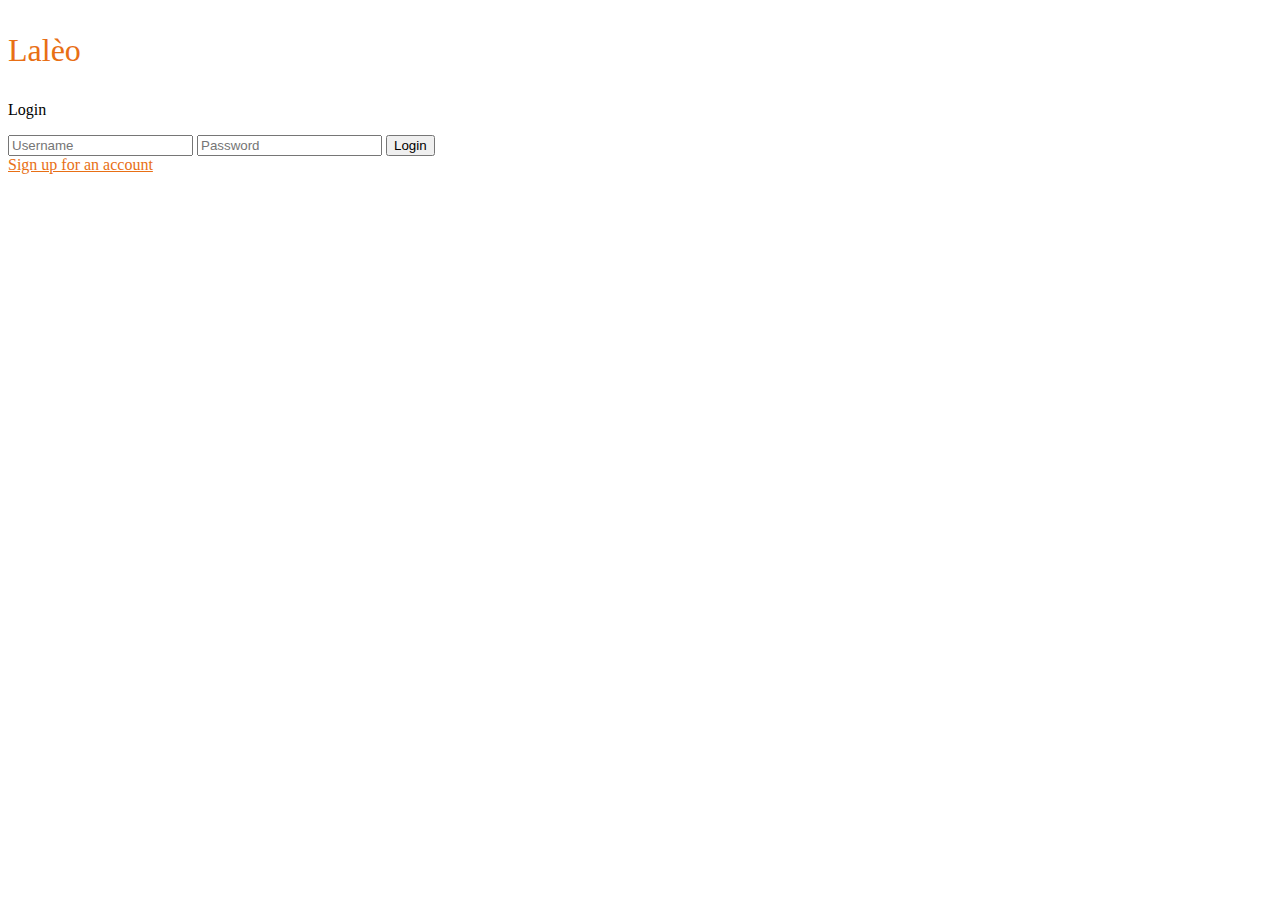
==== login.html @ b4c7d8be "initial commit" ====
<!DOCTYPE html>
<html lang="en">
<head>
    <meta charset="UTF-8">
    <meta http-equiv="X-UA-Compatible" content="IE=edge">
    <meta name="viewport" content="width=device-width, initial-scale=1.0">
    <link href="style.css" rel="stylesheet">
    <title>Login - Lalèo</title>
</head>
<body>
    <p class="textlogo" id="logintextlogo">Lalèo</p>

    <form id="loginbox" method="post">
        <p class="title">Login</p>
        <input class="form" type="text" name="username" placeholder="Username">
        <input class="form" type="password" name="password" placeholder="Password">
        
        <input class="button" type="submit" value="Login">
    </form>

    <a class="link" href="signup.html">Sign up for an account</a>
</body>
</html>
---- style.css ----
:root {
    --orange: #E86F15;
    --orange-light: #EF9957;
    --black: #444444;
    --white: #FFFFFF;
    --white-dark: #F5F5F5;
    --violet: #bc96e6;
}

ul {
    list-style-type: none;
    margin: 0;
    padding: 0;
  }

.navbar {
    width: 100%;
    margin: 0 auto;

    display: grid;
    grid-template-columns: auto 4fr 1fr 1fr;
    justify-items: center;
    align-items: center;

    background-color: var(--white-dark);
  }

.navsearch {
    width: auto;
    border: 2px solid var(--white);
    border-radius: 4px;
}


a {
    color: var(--orange);
}
a:hover {
    color: var(--orange-light);
    transition: 0.2s;
}

.textlogo {
    color: var(--orange);
    font-size: 2em;
    text-decoration: none;
}
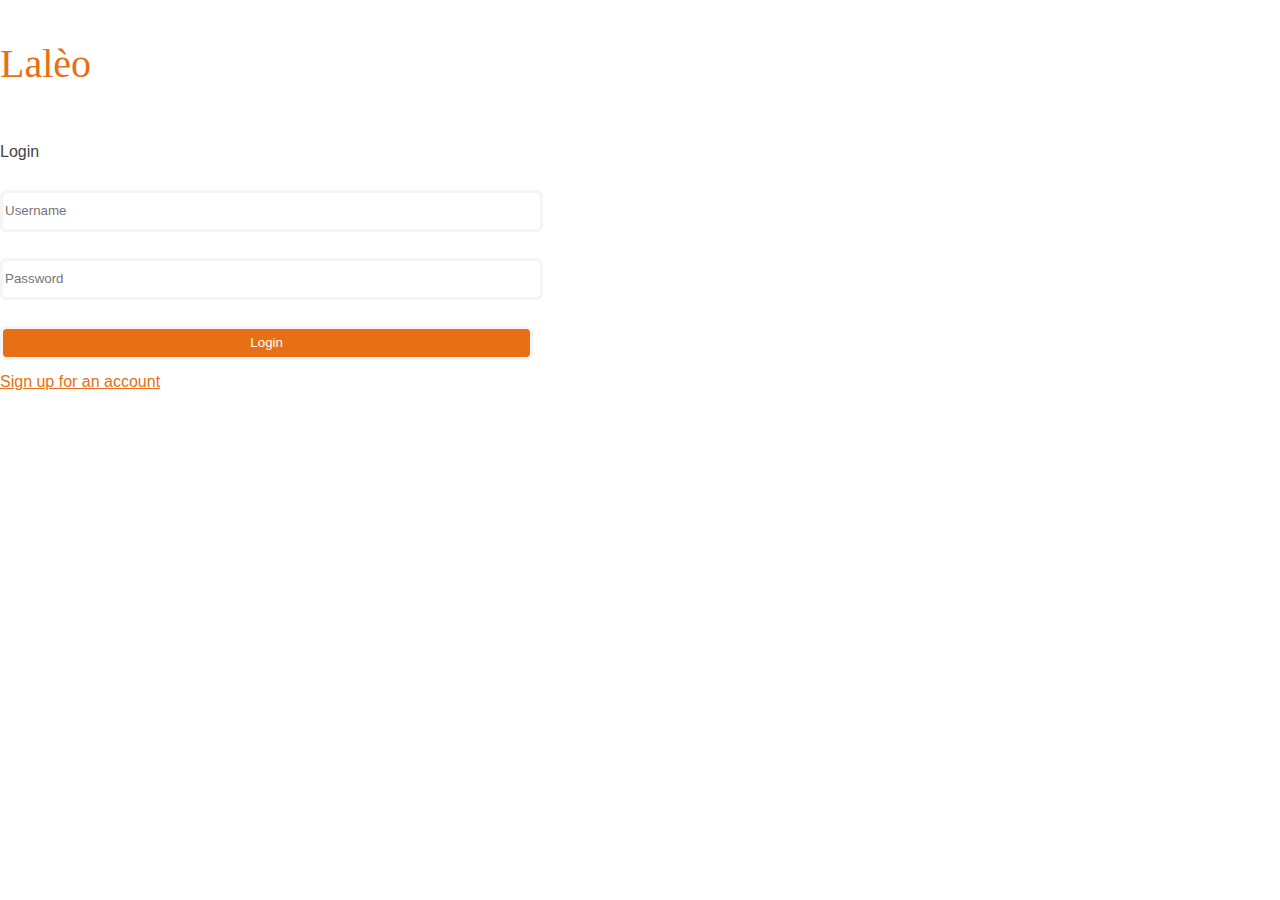
==== commit fb6e06cb: "modified:   index.html 	modified:   login.html 	modified:   signup.html 	modified:   style.css" ====
--- a/login.html
+++ b/login.html
@@ -10,7 +10,7 @@
 <body>
     <p class="textlogo" id="logintextlogo">Lalèo</p>
 
-    <form id="loginbox" method="post">
+    <form class="formbox" method="post">
         <p class="title">Login</p>
         <input class="form" type="text" name="username" placeholder="Username">
         <input class="form" type="password" name="password" placeholder="Password">
--- a/style.css
+++ b/style.css
@@ -5,43 +5,115 @@
     --white: #FFFFFF;
     --white-dark: #F5F5F5;
     --violet: #bc96e6;
+    --shadow: #dadada;
+    
+    box-sizing: border-box;
+    font-family:Verdana, Geneva, Tahoma, sans-serif;
+    color: #444444;
 }
 
 ul {
     list-style-type: none;
+  }
+
+body {
     margin: 0;
-    padding: 0;
-  }
+}
 
 .navbar {
     width: 100%;
     margin: 0 auto;
 
     display: grid;
-    grid-template-columns: auto 4fr 1fr 1fr;
-    justify-items: center;
+    grid-template-columns: 1fr 2fr 1fr 1fr;
     align-items: center;
 
     background-color: var(--white-dark);
+    box-shadow: 0 0 1.5em var(--shadow);
   }
 
-.navsearch {
-    width: auto;
-    border: 2px solid var(--white);
-    border-radius: 4px;
+input[type=text], input[type=password], input[type=date], input[type=submit]{
+    width: 100%;
+    height: 2.5em;
+    border: .25em solid var(--white-dark);
+    border-radius: .5em;
+    margin-top: 1em;
+    margin-bottom: 1em;
 }
 
+.formbox input[type=text], input[type=password], input[type=date], input[type=submit] {
+    width: 40em;
+}
+
+.formbox {
+    display:flex;
+    flex-direction: column;
+
+}
+
+.button {
+    background-color: var(--orange);
+    color: var(--white);
+    margin-top: 2em;
+}
+
+.button:hover {
+    background-color: var(--orange-light);
+    transition: 0.2s;
+    cursor: pointer;
+}
+
+.textlogo {
+    color: var(--orange);
+    font-size: 2.5em;
+    font-family: serif;
+    text-decoration: none;
+}
 
 a {
     color: var(--orange);
+    text-decoration: underline;
 }
 a:hover {
     color: var(--orange-light);
     transition: 0.2s;
+    cursor: pointer;
 }
 
-.textlogo {
-    color: var(--orange);
-    font-size: 2em;
+
+
+.feed {
+    display: grid;
+    grid-template-rows: 1fr;
+    justify-items: center;
+}
+
+.post {
+    width: 40em;
+    margin: 2.5em;
+    padding: 2em;
+    border-radius: 1em;
+    box-shadow: 0 0 1.5em var(--shadow);
+}
+
+.post-head {
+    display: grid;
+    grid-template-columns: 4em 1fr;
+    justify-items: start;
+    align-items: center;
+}
+.post-author {
     text-decoration: none;
+    color: var(--black);
+    font-weight: bold;
+}
+
+.post-profile-picture {
+    width: 3em;
+    border-radius: 25%;
+}
+
+.post-title {
+    font-weight: bold;
+    font-size: 1.5em;
 }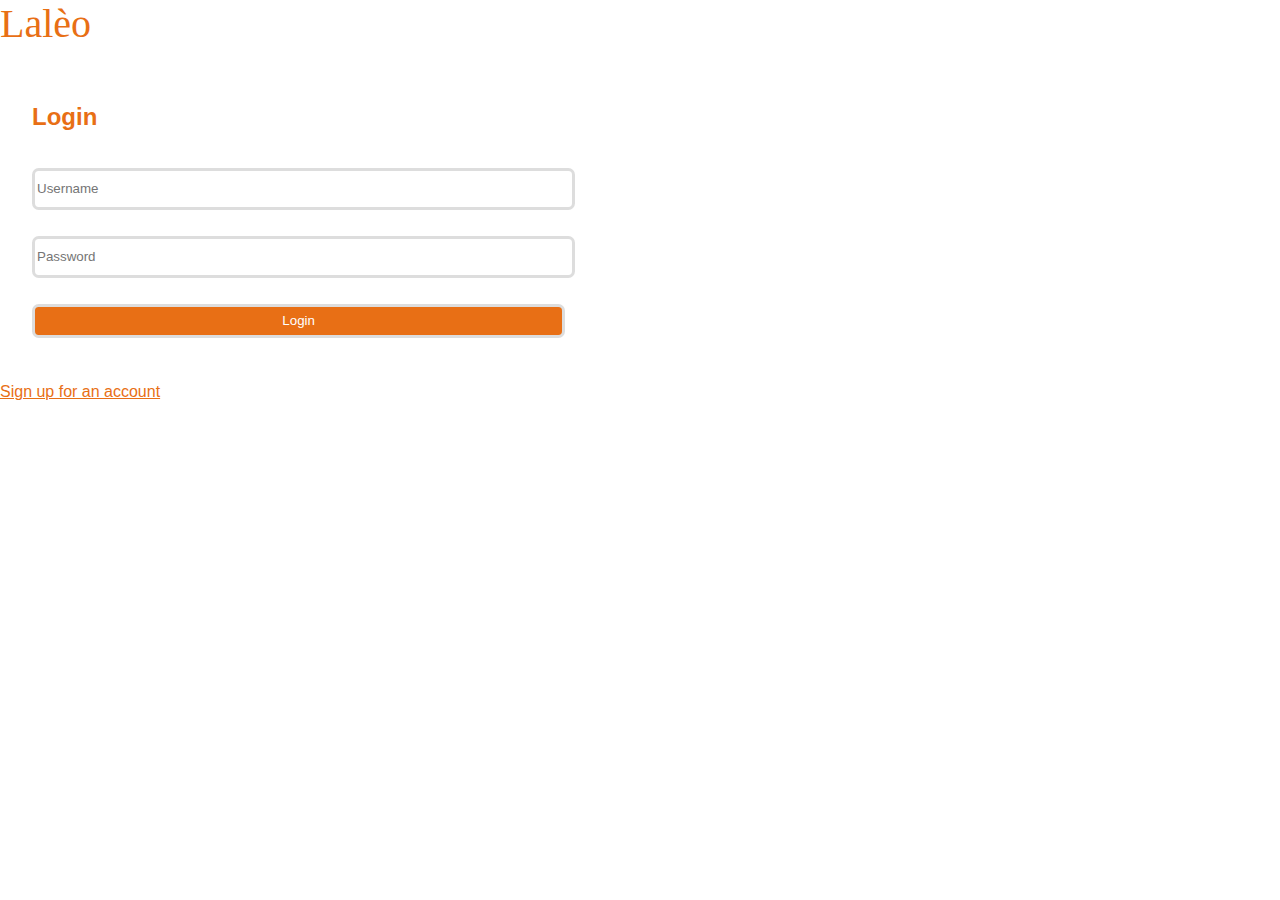
==== commit aaa6814c: "added post.html" ====
--- a/login.html
+++ b/login.html
@@ -8,7 +8,7 @@
     <title>Login - Lalèo</title>
 </head>
 <body>
-    <p class="textlogo" id="logintextlogo">Lalèo</p>
+    <a class="textlogo" href="index.html">Lalèo</a>
 
     <form class="formbox" method="post">
         <p class="title">Login</p>
--- a/style.css
+++ b/style.css
@@ -3,9 +3,9 @@
     --orange-light: #EF9957;
     --black: #444444;
     --white: #FFFFFF;
-    --white-dark: #F5F5F5;
+    --white-dark: #dddddd;
     --violet: #bc96e6;
-    --shadow: #dadada;
+    --shadow: #e0e0e0;
     
     box-sizing: border-box;
     font-family:Verdana, Geneva, Tahoma, sans-serif;
@@ -20,13 +20,21 @@
     margin: 0;
 }
 
+.title {
+    color: var(--orange);
+    font-weight: bold;
+    font-size: 1.5em;
+}
+
+.thoughts .title {
+    margin-left: 3em;
+}
+
 .navbar {
     width: 100%;
-    margin: 0 auto;
-
-    display: grid;
-    grid-template-columns: 1fr 2fr 1fr 1fr;
-    align-items: center;
+    display: flex;
+    flex-direction: row;
+    align-self: center;
 
     background-color: var(--white-dark);
     box-shadow: 0 0 1.5em var(--shadow);
@@ -45,10 +53,14 @@
     width: 40em;
 }
 
+.navbar input[type=text] {
+    width: 20em;
+}
+
 .formbox {
     display:flex;
     flex-direction: column;
-
+    margin: 2em;
 }
 
 .button {
@@ -88,7 +100,7 @@
     justify-items: center;
 }
 
-.post {
+.box {
     width: 40em;
     margin: 2.5em;
     padding: 2em;
@@ -116,4 +128,16 @@
 .post-title {
     font-weight: bold;
     font-size: 1.5em;
+}
+
+.reactions {
+    display: flex;
+    flex-direction: row-reverse;
+}
+
+.react {
+    background-color: var(--white-dark);
+    border-radius: 16%;
+    margin: .5em;
+    padding: .4em;
 }